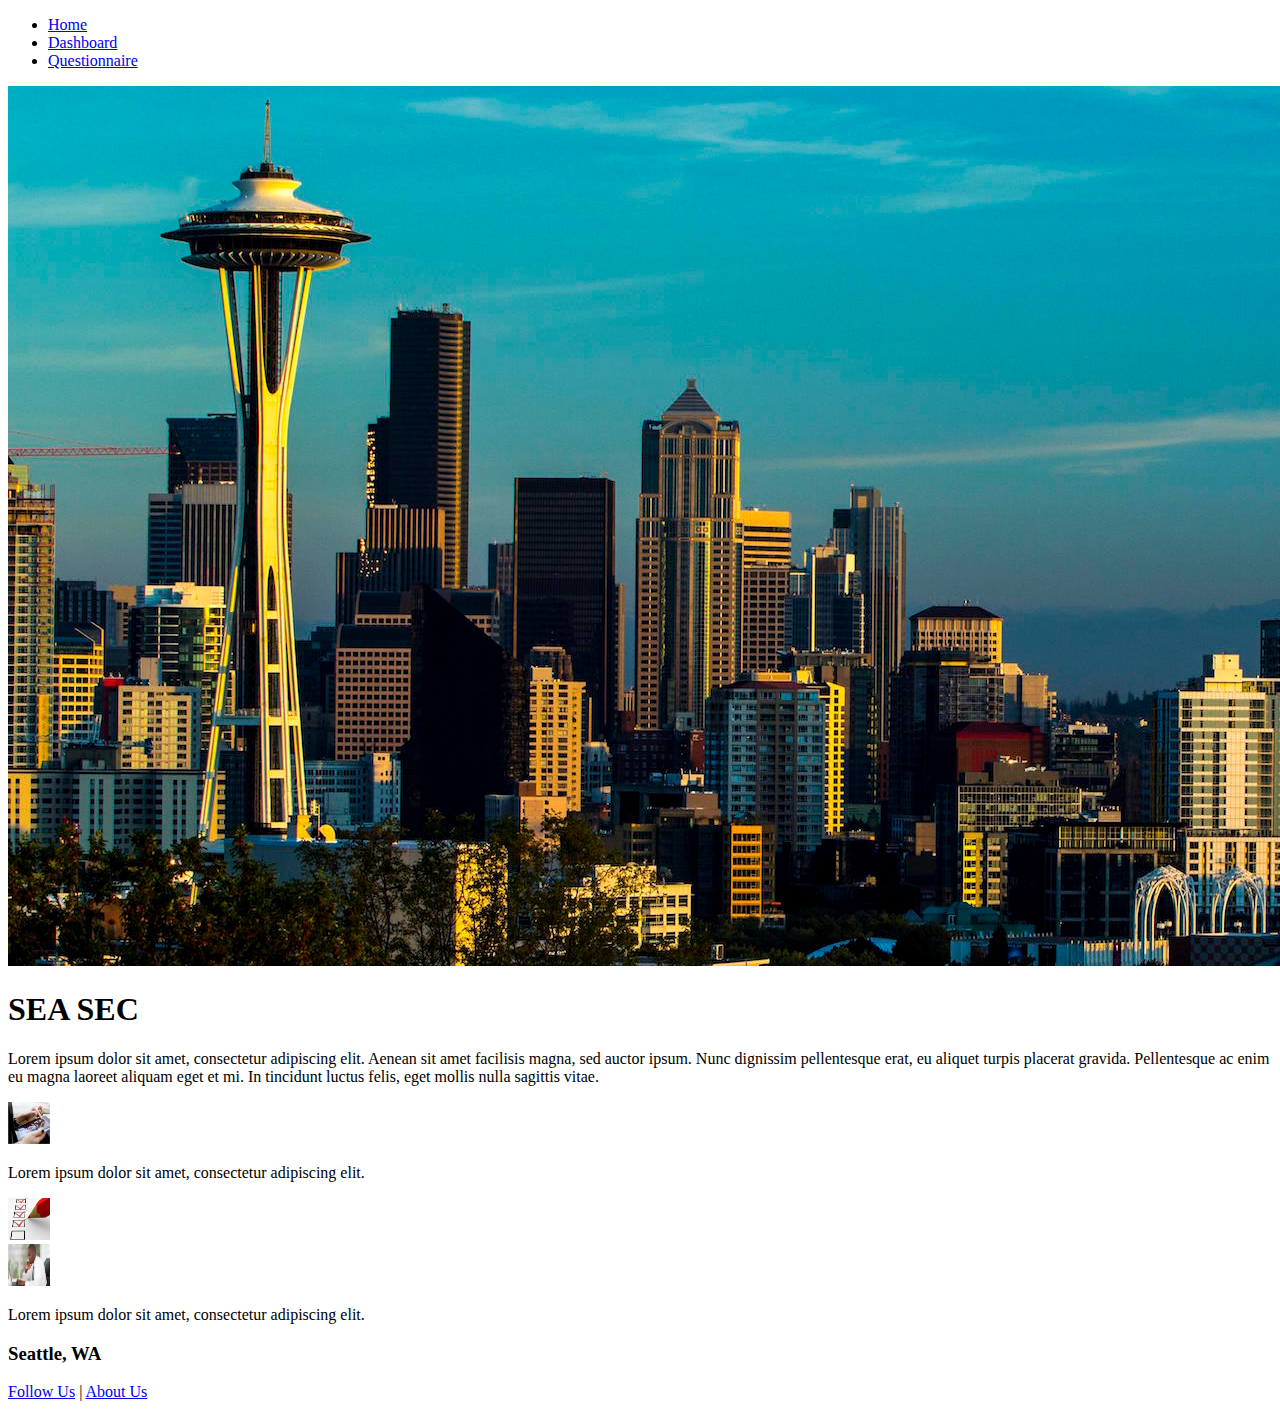
==== index.html @ e3d52c13 "Updating index.html, about-us.html and moving to dashboard.html" ====
<!DOCTYPE html>

<html>

<head>
  <meta charset="utf-8">
  <title>SEA SEC</title>
  <link href="reset.css" rel="stylesheet" type="css/text">
  <link href="style.css" type="css/text" rel="stylesheet">
</head>

<body>
<header>
  <nav>
    <ul class="nav-bar-top">
      <li class="nav">
        <a href="index.html">Home</a>
      </li>
      <li class="nav">
        <a href="dashboard.html">Dashboard</a>
      </li>
      <li class="nav">
        <a href="sans-critical-controls.html">Questionnaire</a>
      </li>
    </ul>
  </nav>
</header>
<section class="home-top-section">
  <img src="assets/img/spaceneedle.jpg" alt="Space Needle">
  <div class="dashboard-description">
    <h1>SEA SEC</h1>
    <p>Lorem ipsum dolor sit amet, consectetur adipiscing elit. Aenean sit amet facilisis magna, sed auctor ipsum. Nunc dignissim pellentesque erat, eu aliquet turpis placerat gravida. Pellentesque ac enim eu magna laoreet aliquam eget et mi. In tincidunt luctus
    felis, eget mollis nulla sagittis vitae. </p>
  </div>
</section>
<section clase="home-bottom-left-section">
  <article>
    <img src="assets/img/ipad.jpg" alt="Ipad Girl" height="42" width="42">
    <p>Lorem ipsum dolor sit amet, consectetur adipiscing elit.</p>
  </article>
</section>
<section clase="home-bottom-mid-section">
  <article>
    <img src="assets/img/checklistpencil.jpg" alt="Space Needle" height="42" width="42">
  </article>
</section>
<section clase="home-bottom-right-section">
  <article>
    <img src="assets/img/guycomputer.jpg" alt="Guy Computer" height="42" width="42">
    <p>Lorem ipsum dolor sit amet, consectetur adipiscing elit.</p>
  </article>
</section>
<footer>
  <h3>Seattle, WA</h3>
  <p><a href="social media links">Follow Us</a> |
    <a href="about-us.html">About Us</a></p>
</footer>
</body>
</html>
---- style.css ----
body {
  /*display: flex;*/
  font-family: "IntelClear", sans-serif;
  background: #A5ACAF;
}

/*Nav bar*/
.nav-bar-top {
  padding-left: 10px;
  display: flex;
  list-style-type: none;
  position: fixed;
  background: #002C5F;
  width: 100%;
}

/*nav bar elements are spread out*/
.nav {
  margin: 10px;
}
a:link {
  color: #69BE28;
  text-decoration: none;
}
a:hover {
  color: white;
}
a:visited {
  color: #818A8F;
}
/*centers the footer*/
footer {
  background: #002C5F;
  width: 100%;
  height: 50px;
  /*justify-content: center;
  flex-direction: row;
  align-items: flex-end;*/
  position: absolute;
  top: 500px;
  text-align: center;
  margin: auto;
  color: white;
}
footer h3{
  font-size: 18px;
  padding-bottom: 10px;
}

/*left side bar*/
.toggle-graphs {
  width: 8.5%;
  border: 1px solid black;
  list-style-type: none;
  padding-left: 14px;
  display: flex;
  flex-direction: column;
  background-color: #A5ACAF;
  height: 550px;
}

/*individual pictures on the left side bar*/
.graphoptions {
  margin: 20px;
  font-size: 10px;
  display: flex;
  align-items: center;
  margin-left: 2px;
  padding-top: 30px;
}

.header {
  display: flex;
  flex-direction: row;
  position: absolute;
  top: 35px;
  height: 300px;
  background-color: #818A8F;
  }
.header img {
  width: 25%;
  height: 50%;
  position: relative;
  top: 50px;
  left: 150px;
}
.dashboard-description {
  position: relative;
  top: 50px;
  left: 500px;
}

.dashboard-description h1{
  padding-bottom: 10px;
  font-weight: bold;
  text-transform: uppercase;
  font-size: 36px;
}
.dashboard-description p{
  width: 400px;
}
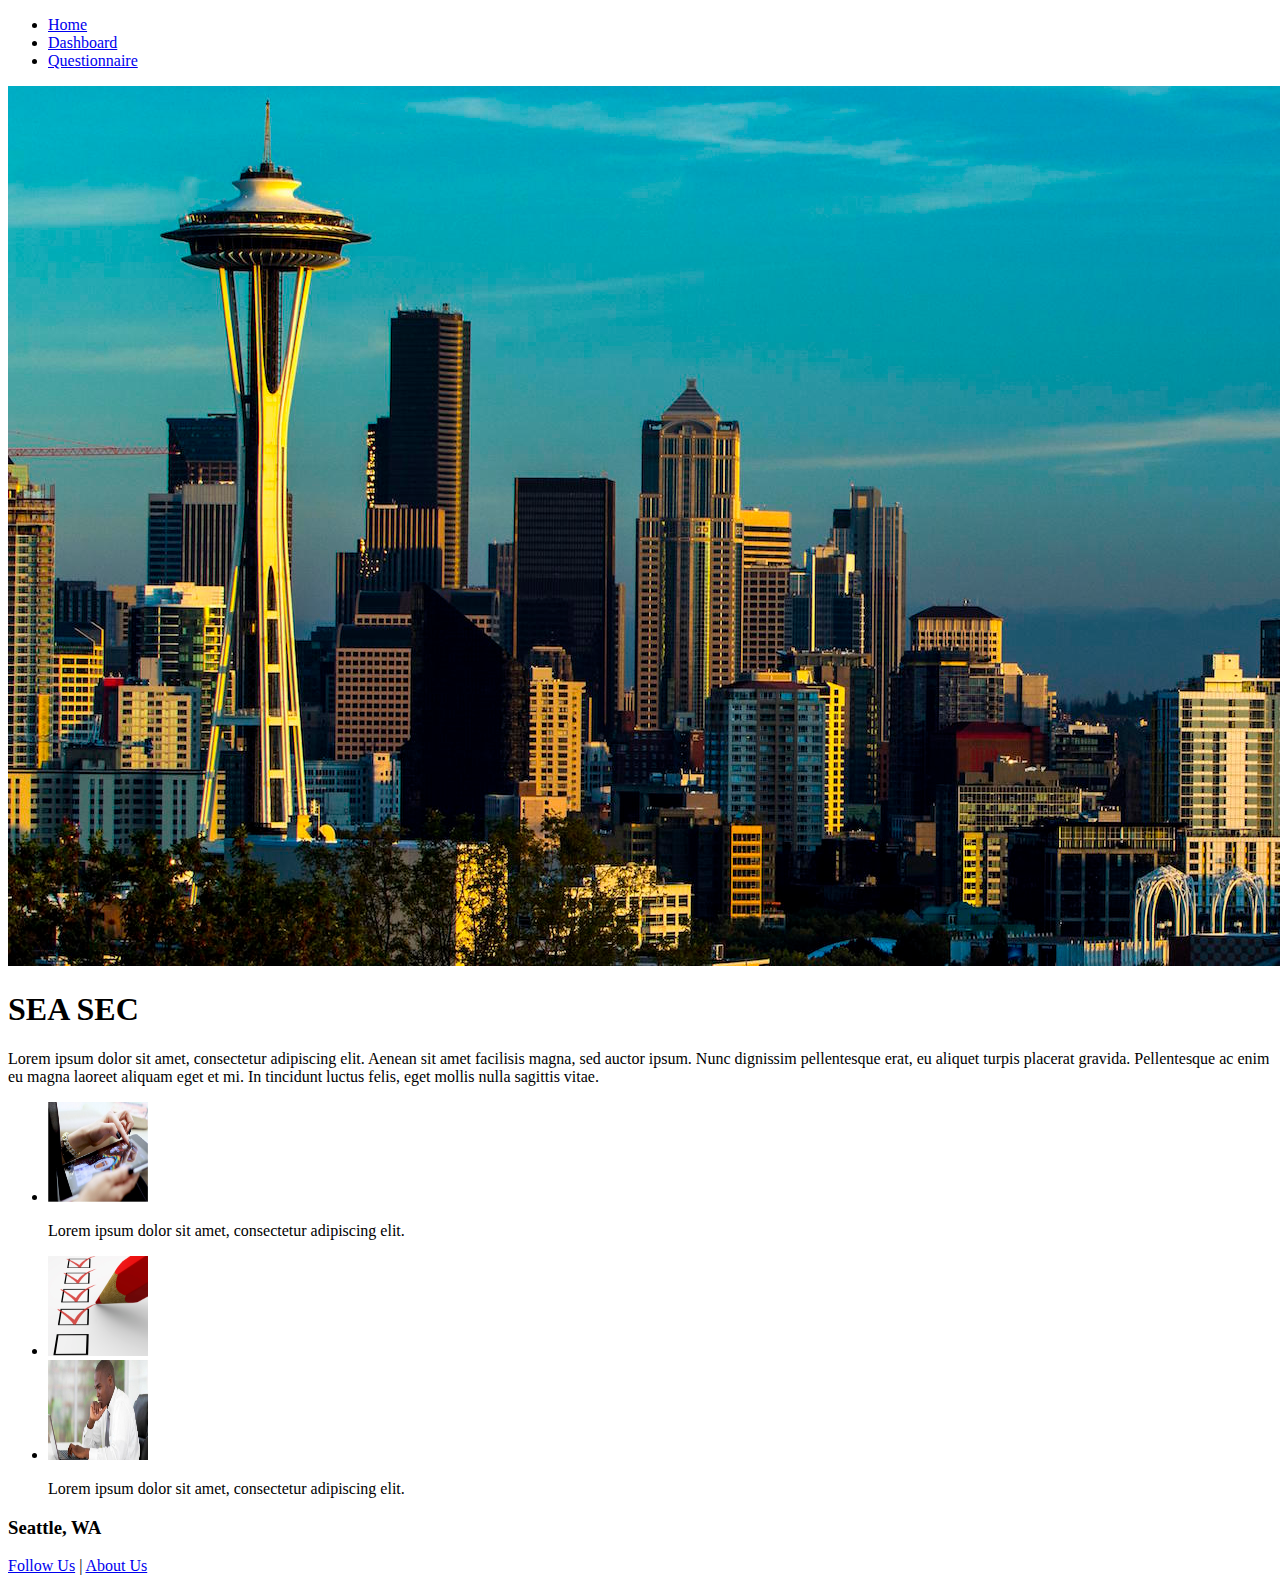
==== commit b1da8cfa: "fixed footer and overall layout" ====
--- a/index.html
+++ b/index.html
@@ -33,22 +33,25 @@
     felis, eget mollis nulla sagittis vitae. </p>
   </div>
 </section>
-<section clase="home-bottom-left-section">
-  <article>
-    <img src="assets/img/ipad.jpg" alt="Ipad Girl" height="42" width="42">
+<ul>
+<li class="home-bottom-section">
+<section class="home-bottom-left-section">
+    <img src="assets/img/ipad.jpg" alt="Ipad Girl" height="100" width="100">
     <p>Lorem ipsum dolor sit amet, consectetur adipiscing elit.</p>
-  </article>
-</section>
-<section clase="home-bottom-mid-section">
-  <article>
-    <img src="assets/img/checklistpencil.jpg" alt="Space Needle" height="42" width="42">
-  </article>
-</section>
-<section clase="home-bottom-right-section">
-  <article>
-    <img src="assets/img/guycomputer.jpg" alt="Guy Computer" height="42" width="42">
+
+</li>
+<li class="home-bottom-mid-section">
+
+    <img src="assets/img/checklistpencil.jpg" alt="Space Needle" height="100" width="100">
+
+</li>
+<li class="home-bottom-right-section">
+
+    <img src="assets/img/guycomputer.jpg" alt="Guy Computer" height="100" width="100">
     <p>Lorem ipsum dolor sit amet, consectetur adipiscing elit.</p>
-  </article>
+
+</li>
+</ul>
 </section>
 <footer>
   <h3>Seattle, WA</h3>
--- a/style.css
+++ b/style.css
@@ -5,6 +5,7 @@
 }
 
 /*Nav bar*/
+
 .nav-bar-top {
   padding-left: 10px;
   display: flex;
@@ -15,6 +16,7 @@
 }
 
 /*nav bar elements are spread out*/
+
 .nav {
   margin: 10px;
 }
@@ -28,26 +30,29 @@
 a:visited {
   color: #818A8F;
 }
+
 /*centers the footer*/
+
 footer {
+  display: flex;
   background: #002C5F;
-  width: 100%;
   height: 50px;
-  /*justify-content: center;
-  flex-direction: row;
-  align-items: flex-end;*/
   position: absolute;
-  top: 500px;
+  top: 600px;
   text-align: center;
   margin: auto;
   color: white;
+  width: 100%;
+  justify-content: center;
+  flex-direction: column;
 }
-footer h3{
+footer h3 {
   font-size: 18px;
   padding-bottom: 10px;
 }
 
 /*left side bar*/
+
 .toggle-graphs {
   width: 8.5%;
   border: 1px solid black;
@@ -60,6 +65,7 @@
 }
 
 /*individual pictures on the left side bar*/
+
 .graphoptions {
   margin: 20px;
   font-size: 10px;
@@ -68,34 +74,46 @@
   margin-left: 2px;
   padding-top: 30px;
 }
-
-.header {
+.home-top-section {
   display: flex;
   flex-direction: row;
-  position: absolute;
+  position: relative;
   top: 35px;
   height: 300px;
   background-color: #818A8F;
-  }
-.header img {
-  width: 25%;
-  height: 50%;
-  position: relative;
-  top: 50px;
-  left: 150px;
+}
+.home-top-section img {
+  width: 50%;
+  height: 100%;
+  /*position: relative;*/
+  top: 0px;
+  left: 0px;
 }
 .dashboard-description {
-  position: relative;
+  /*position: relative;*/
   top: 50px;
   left: 500px;
+  margin-left: 10%;
+  margin-top: 2%;
 }
-
-.dashboard-description h1{
-  padding-bottom: 10px;
+.dashboard-description h1 {
+  padding-bottom: 5px;
   font-weight: bold;
   text-transform: uppercase;
   font-size: 36px;
 }
-.dashboard-description p{
+.dashboard-description p {
   width: 400px;
 }
+ul {
+  display: flex;
+  flex-direction: row;
+}
+li {
+  display: flex;
+  flex-wrap: wrap;
+  justify-content: center;
+  margin-top: 60px;
+  margin-right: 100px;
+  margin-left: 150px;
+}
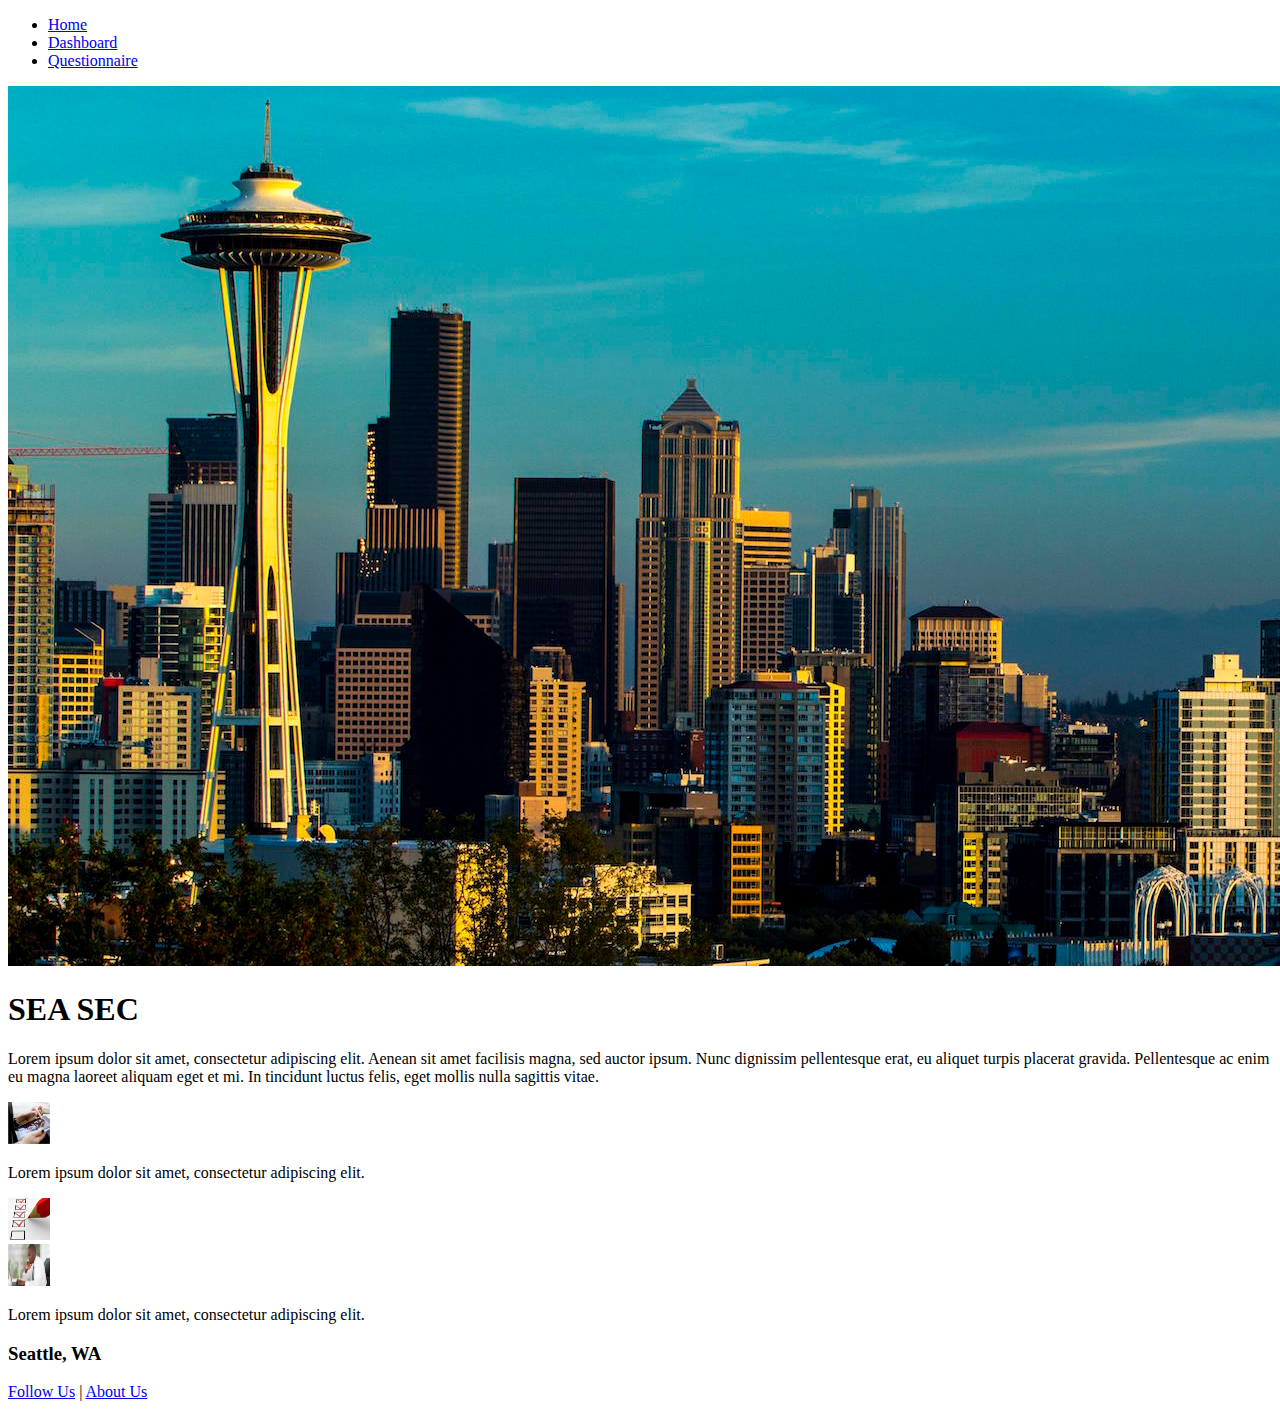
==== commit 08032a46: "adding many changes in all HTML pages. Recommendation is the last one for this iteration." ====
--- a/index.html
+++ b/index.html
@@ -33,30 +33,26 @@
     felis, eget mollis nulla sagittis vitae. </p>
   </div>
 </section>
-<ul>
-<li class="home-bottom-section">
-<section class="home-bottom-left-section">
-    <img src="assets/img/ipad.jpg" alt="Ipad Girl" height="100" width="100">
+<section clase="home-bottom-left-section">
+  <article>
+    <img src="assets/img/ipad.jpg" alt="Ipad Girl" height="42" width="42">
     <p>Lorem ipsum dolor sit amet, consectetur adipiscing elit.</p>
-
-</li>
-<li class="home-bottom-mid-section">
-
-    <img src="assets/img/checklistpencil.jpg" alt="Space Needle" height="100" width="100">
-
-</li>
-<li class="home-bottom-right-section">
-
-    <img src="assets/img/guycomputer.jpg" alt="Guy Computer" height="100" width="100">
+  </article>
+</section>
+<section clase="home-bottom-mid-section">
+  <article>
+    <img src="assets/img/checklistpencil.jpg" alt="Space Needle" height="42" width="42">
+  </article>
+</section>
+<section clase="home-bottom-right-section">
+  <article>
+    <img src="assets/img/guycomputer.jpg" alt="Guy Computer" height="42" width="42">
     <p>Lorem ipsum dolor sit amet, consectetur adipiscing elit.</p>
-
-</li>
-</ul>
+  </article>
 </section>
 <footer>
   <h3>Seattle, WA</h3>
-  <p><a href="social media links">Follow Us</a> |
-    <a href="about-us.html">About Us</a></p>
+  <p><a href="social media links">Follow Us</a> | <a href="about-us.html">About Us</a></p>
 </footer>
 </body>
 </html>
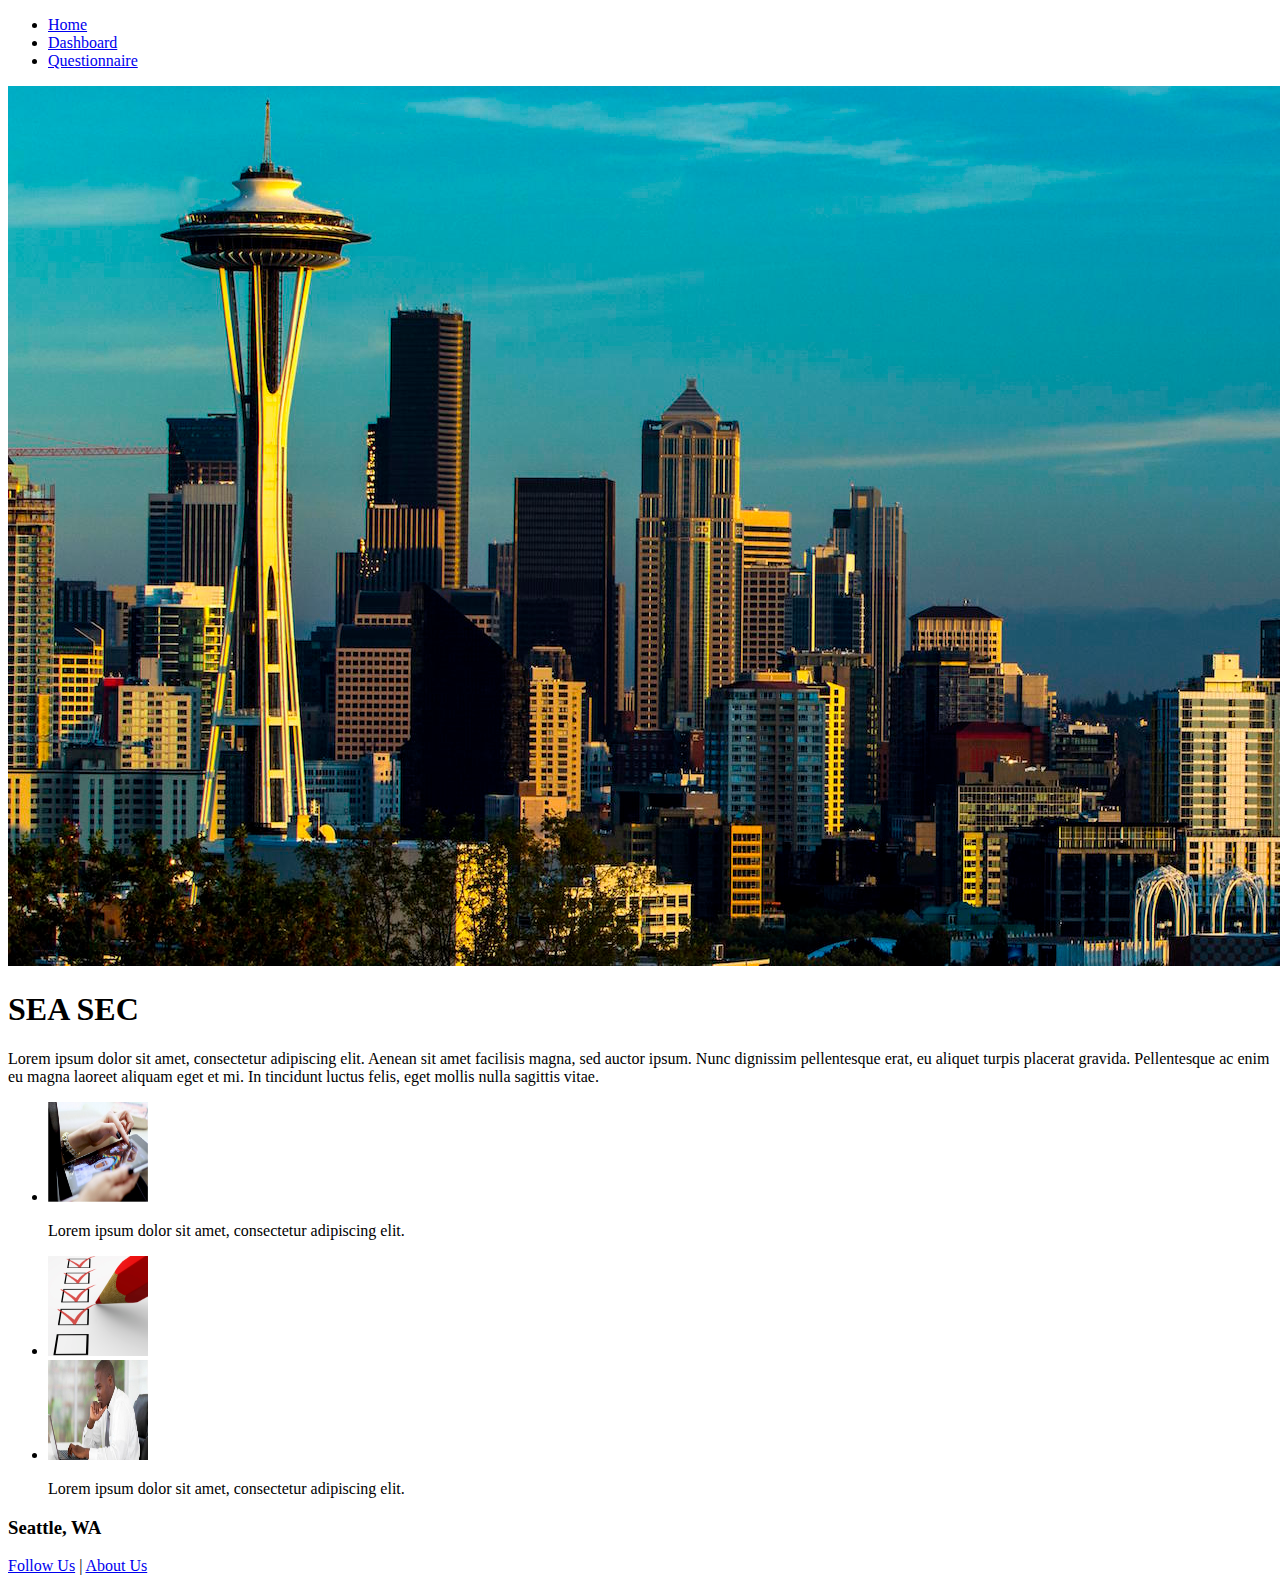
==== commit 6db056c1: "Merge pull request #64 from mevans72/mistycss" ====
--- a/index.html
+++ b/index.html
@@ -33,22 +33,25 @@
     felis, eget mollis nulla sagittis vitae. </p>
   </div>
 </section>
-<section clase="home-bottom-left-section">
-  <article>
-    <img src="assets/img/ipad.jpg" alt="Ipad Girl" height="42" width="42">
+<ul>
+<li class="home-bottom-section">
+<section class="home-bottom-left-section">
+    <img src="assets/img/ipad.jpg" alt="Ipad Girl" height="100" width="100">
     <p>Lorem ipsum dolor sit amet, consectetur adipiscing elit.</p>
-  </article>
-</section>
-<section clase="home-bottom-mid-section">
-  <article>
-    <img src="assets/img/checklistpencil.jpg" alt="Space Needle" height="42" width="42">
-  </article>
-</section>
-<section clase="home-bottom-right-section">
-  <article>
-    <img src="assets/img/guycomputer.jpg" alt="Guy Computer" height="42" width="42">
+
+</li>
+<li class="home-bottom-mid-section">
+
+    <img src="assets/img/checklistpencil.jpg" alt="Space Needle" height="100" width="100">
+
+</li>
+<li class="home-bottom-right-section">
+
+    <img src="assets/img/guycomputer.jpg" alt="Guy Computer" height="100" width="100">
     <p>Lorem ipsum dolor sit amet, consectetur adipiscing elit.</p>
-  </article>
+
+</li>
+</ul>
 </section>
 <footer>
   <h3>Seattle, WA</h3>
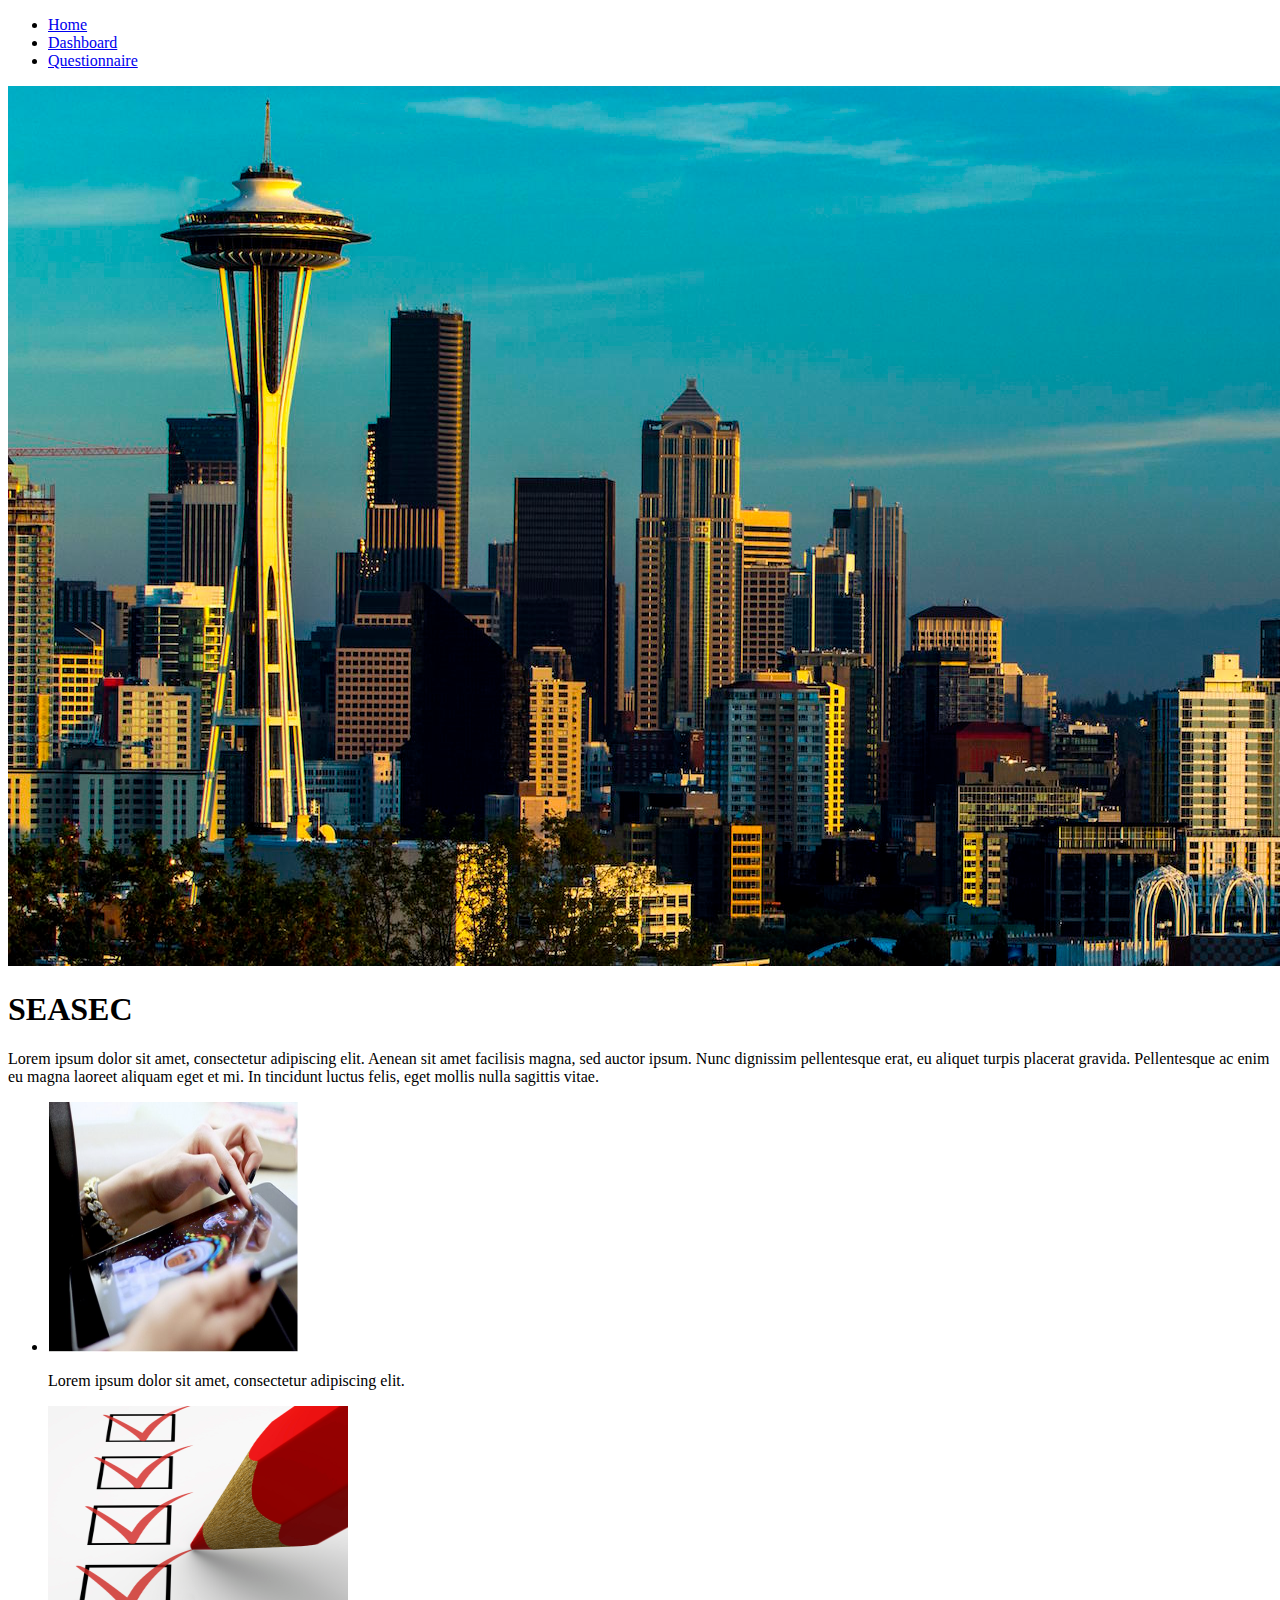
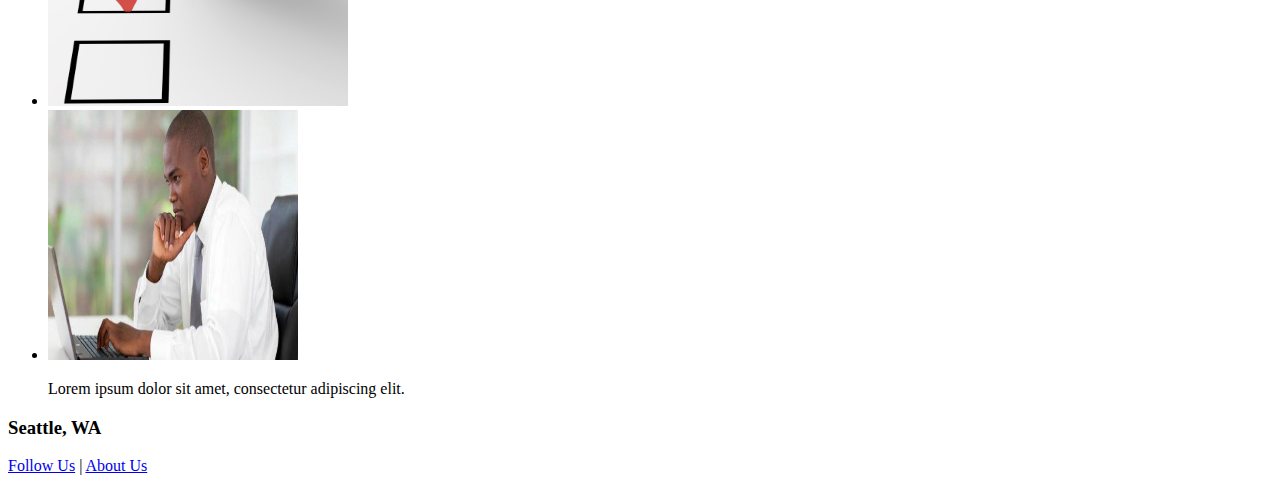
==== commit 43b86e69: "Merge pull request #66 from mevans72/mistycss" ====
--- a/index.html
+++ b/index.html
@@ -4,7 +4,7 @@
 
 <head>
   <meta charset="utf-8">
-  <title>SEA SEC</title>
+  <title>SEASEC</title>
   <link href="reset.css" rel="stylesheet" type="css/text">
   <link href="style.css" type="css/text" rel="stylesheet">
 </head>
@@ -28,26 +28,26 @@
 <section class="home-top-section">
   <img src="assets/img/spaceneedle.jpg" alt="Space Needle">
   <div class="dashboard-description">
-    <h1>SEA SEC</h1>
+    <h1>SEASEC</h1>
     <p>Lorem ipsum dolor sit amet, consectetur adipiscing elit. Aenean sit amet facilisis magna, sed auctor ipsum. Nunc dignissim pellentesque erat, eu aliquet turpis placerat gravida. Pellentesque ac enim eu magna laoreet aliquam eget et mi. In tincidunt luctus
     felis, eget mollis nulla sagittis vitae. </p>
   </div>
 </section>
+<section class="home-bottom-left-section">
 <ul>
 <li class="home-bottom-section">
-<section class="home-bottom-left-section">
-    <img src="assets/img/ipad.jpg" alt="Ipad Girl" height="100" width="100">
+    <img src="assets/img/ipad.jpg" alt="Ipad Girl" height="250" width="250">
     <p>Lorem ipsum dolor sit amet, consectetur adipiscing elit.</p>
 
 </li>
 <li class="home-bottom-mid-section">
 
-    <img src="assets/img/checklistpencil.jpg" alt="Space Needle" height="100" width="100">
+    <img src="assets/img/checklistpencil.jpg" alt="Checklist" height="300" width="300">
 
 </li>
 <li class="home-bottom-right-section">
 
-    <img src="assets/img/guycomputer.jpg" alt="Guy Computer" height="100" width="100">
+    <img src="assets/img/guycomputer.jpg" alt="Guy Computer" height="250" width="250">
     <p>Lorem ipsum dolor sit amet, consectetur adipiscing elit.</p>
 
 </li>
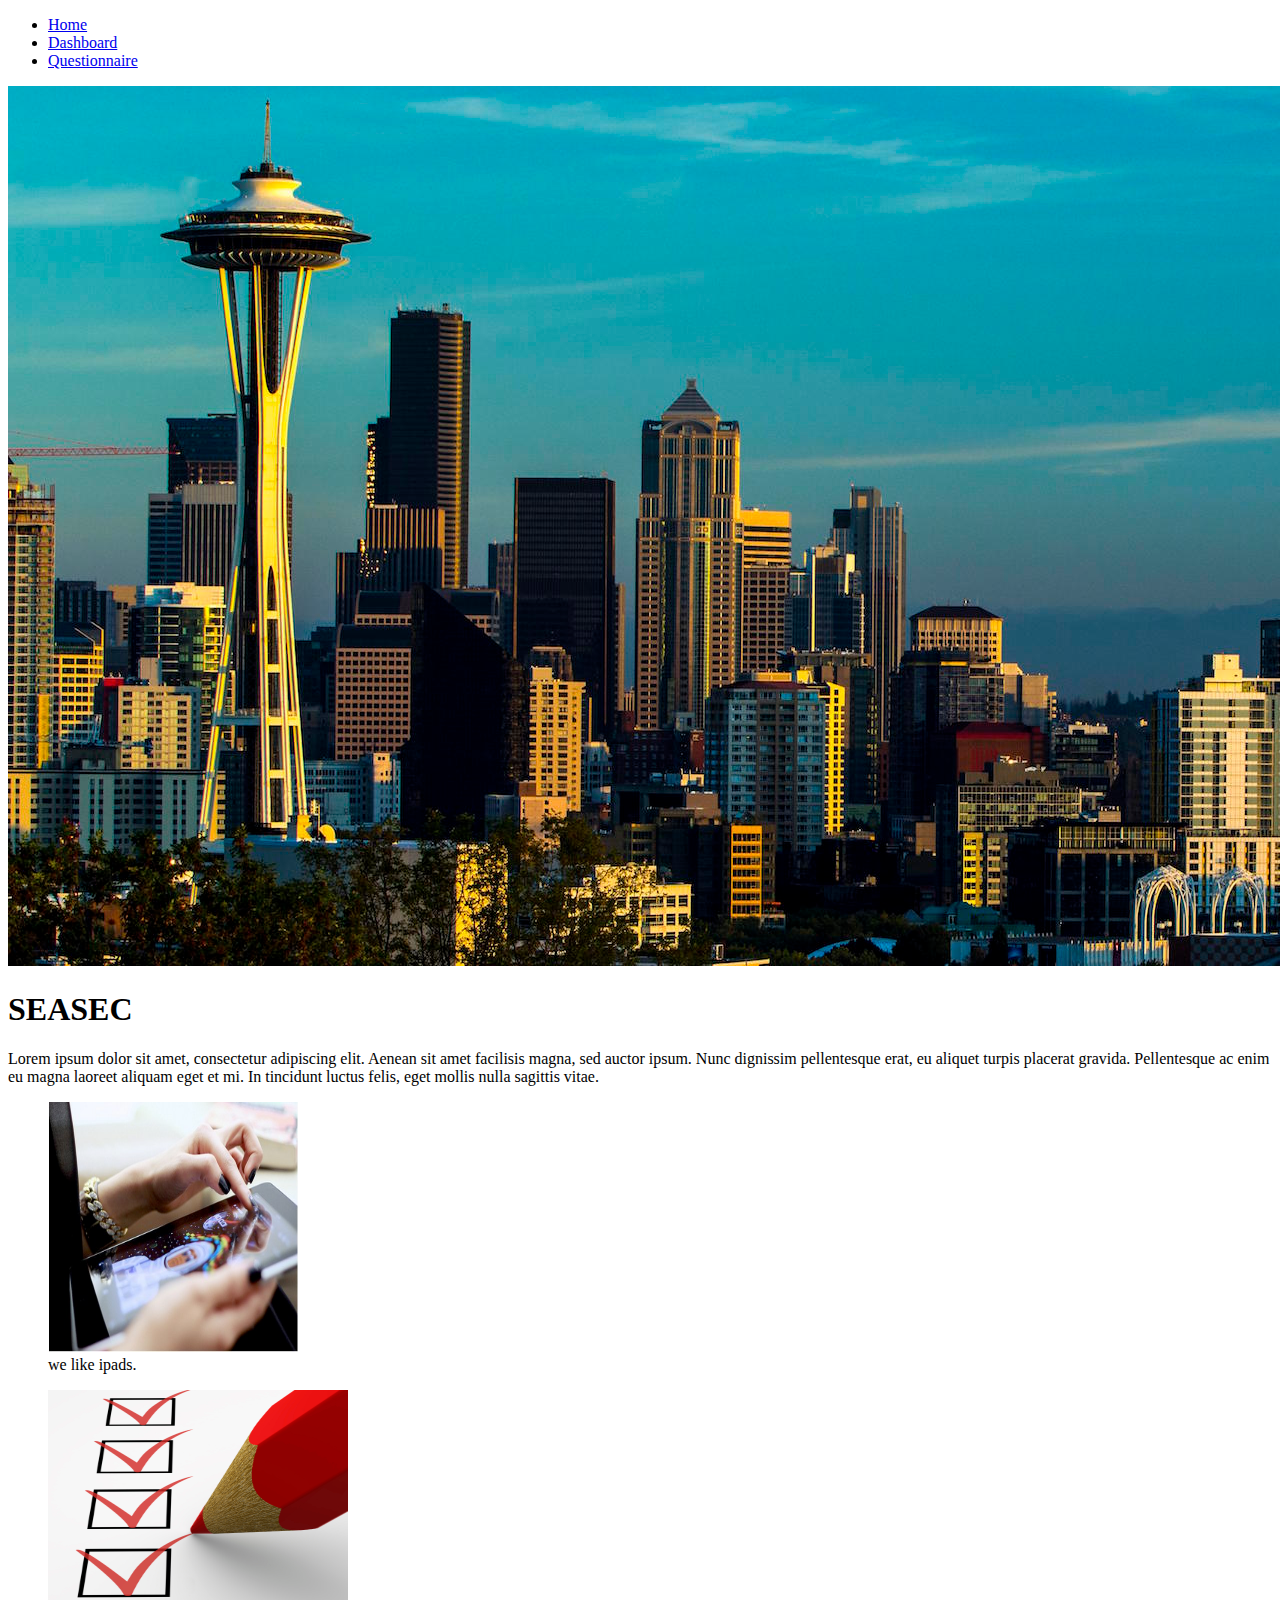
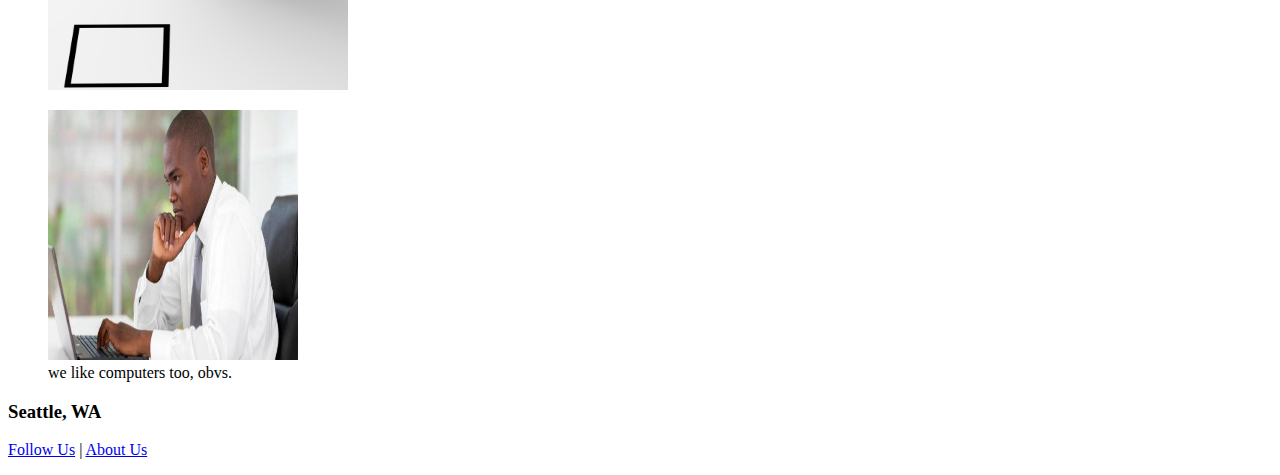
==== commit 13aea176: "few minor changes" ====
--- a/index.html
+++ b/index.html
@@ -10,7 +10,6 @@
 </head>
 
 <body>
-<header>
   <nav>
     <ul class="nav-bar-top">
       <li class="nav">
@@ -24,38 +23,41 @@
       </li>
     </ul>
   </nav>
-</header>
-<section class="home-top-section">
-  <img src="assets/img/spaceneedle.jpg" alt="Space Needle">
-  <div class="dashboard-description">
-    <h1>SEASEC</h1>
-    <p>Lorem ipsum dolor sit amet, consectetur adipiscing elit. Aenean sit amet facilisis magna, sed auctor ipsum. Nunc dignissim pellentesque erat, eu aliquet turpis placerat gravida. Pellentesque ac enim eu magna laoreet aliquam eget et mi. In tincidunt luctus
-    felis, eget mollis nulla sagittis vitae. </p>
-  </div>
-</section>
-<section class="home-bottom-left-section">
-<ul>
-<li class="home-bottom-section">
-    <img src="assets/img/ipad.jpg" alt="Ipad Girl" height="250" width="250">
-    <p>Lorem ipsum dolor sit amet, consectetur adipiscing elit.</p>
 
-</li>
-<li class="home-bottom-mid-section">
+  <header>
+    <section>
+      <article>
+        <img src="assets/img/spaceneedle.jpg" alt="Space Needle">
+      </article>
 
-    <img src="assets/img/checklistpencil.jpg" alt="Checklist" height="300" width="300">
+      <article>
+        <h1>SEASEC</h1>
+        <p>Lorem ipsum dolor sit amet, consectetur adipiscing elit. Aenean sit amet facilisis magna, sed auctor ipsum. Nunc dignissim pellentesque erat, eu aliquet turpis placerat gravida. Pellentesque ac enim eu magna laoreet aliquam eget et mi. In tincidunt
+          luctus felis, eget mollis nulla sagittis vitae. </p>
+        </article>
+    </section>
+  </header>
 
-</li>
-<li class="home-bottom-right-section">
-
-    <img src="assets/img/guycomputer.jpg" alt="Guy Computer" height="250" width="250">
-    <p>Lorem ipsum dolor sit amet, consectetur adipiscing elit.</p>
-
-</li>
-</ul>
-</section>
-<footer>
-  <h3>Seattle, WA</h3>
-  <p><a href="social media links">Follow Us</a> | <a href="about-us.html">About Us</a></p>
-</footer>
+  <section>
+    <figure>
+      <img src="assets/img/ipad.jpg" alt="Ipad Girl" height="250" width="250">
+      <figcaption>
+        we like ipads.
+      </figcaption>
+    </figure>
+    <figure>
+      <img src="assets/img/checklistpencil.jpg" alt="Checklist" height="300" width="300">
+    </figure>
+    <figure>
+      <img src="assets/img/guycomputer.jpg" alt="Guy Computer" height="250" width="250">
+      <figcaption>
+        we like computers too, obvs.
+      </figcaption>
+    </figure>
+  </section>
+  <footer>
+    <h3>Seattle, WA</h3>
+    <p><a href="social media links">Follow Us</a> | <a href="about-us.html">About Us</a></p>
+  </footer>
 </body>
 </html>
--- a/style.css
+++ b/style.css
@@ -1,119 +1,66 @@
 body {
-  /*display: flex;*/
+  display: block;
   font-family: "IntelClear", sans-serif;
   background: #A5ACAF;
 }
 
-/*Nav bar*/
-
-.nav-bar-top {
-  padding-left: 10px;
-  display: flex;
+nav {
   list-style-type: none;
-  position: fixed;
+  display: inline;
   background: #002C5F;
   width: 100%;
 }
+ nav ul {
+   background: #002C5F;
+   padding-left: 10px;
+   padding-top: 10px;
+   height: 30px;
+ }
+ nav ul li {
+   display: inline;
+   padding: 5px;
+  }
 
-/*nav bar elements are spread out*/
+  a:link {
+    text-decoration: none;
+    color: #69BE28;
+  }
+  a:hover {
+    color:white;
+  }
+  a:visited {
+    color: #818A8F;
+  }
 
-.nav {
-  margin: 10px;
-}
-a:link {
-  color: #69BE28;
-  text-decoration: none;
-}
-a:hover {
-  color: white;
-}
-a:visited {
-  color: #818A8F;
+header {
+  display: inline-block;
+  background: #818A8F;
 }
 
-/*centers the footer*/
+header section {
+  display: inline-block;
+}
 
-footer {
+header img{
+  height: 100%;
+  width: 50%;
+}
+/*footer {
   display: flex;
-  background: #002C5F;
+  flex-direction: column;
+  background: #002C5F ;
   height: 50px;
   position: absolute;
-  top: 600px;
+  bottom: 0px;
+  left: 0px;
   text-align: center;
   margin: auto;
   color: white;
   width: 100%;
-  justify-content: center;
-  flex-direction: column;
 }
 footer h3 {
+  display: flex;
+  justify-content: center;
   font-size: 18px;
   padding-bottom: 10px;
-}
-
-/*left side bar*/
-
-.toggle-graphs {
-  width: 8.5%;
-  border: 1px solid black;
-  list-style-type: none;
-  padding-left: 14px;
-  display: flex;
-  flex-direction: column;
-  background-color: #A5ACAF;
-  height: 550px;
-}
-
-/*individual pictures on the left side bar*/
-
-.graphoptions {
-  margin: 20px;
-  font-size: 10px;
-  display: flex;
-  align-items: center;
-  margin-left: 2px;
-  padding-top: 30px;
-}
-.home-top-section {
-  display: flex;
-  flex-direction: row;
-  position: relative;
-  top: 35px;
-  height: 300px;
-  background-color: #818A8F;
-}
-.home-top-section img {
-  width: 50%;
-  height: 100%;
-  /*position: relative;*/
-  top: 0px;
-  left: 0px;
-}
-.dashboard-description {
-  /*position: relative;*/
-  top: 50px;
-  left: 500px;
-  margin-left: 10%;
-  margin-top: 2%;
-}
-.dashboard-description h1 {
-  padding-bottom: 5px;
-  font-weight: bold;
-  text-transform: uppercase;
-  font-size: 36px;
-}
-.dashboard-description p {
-  width: 400px;
-}
-ul {
-  display: flex;
-  flex-direction: row;
-}
-li {
-  display: flex;
-  flex-wrap: wrap;
-  justify-content: center;
-  margin-top: 60px;
-  margin-right: 100px;
-  margin-left: 150px;
-}
+}*/
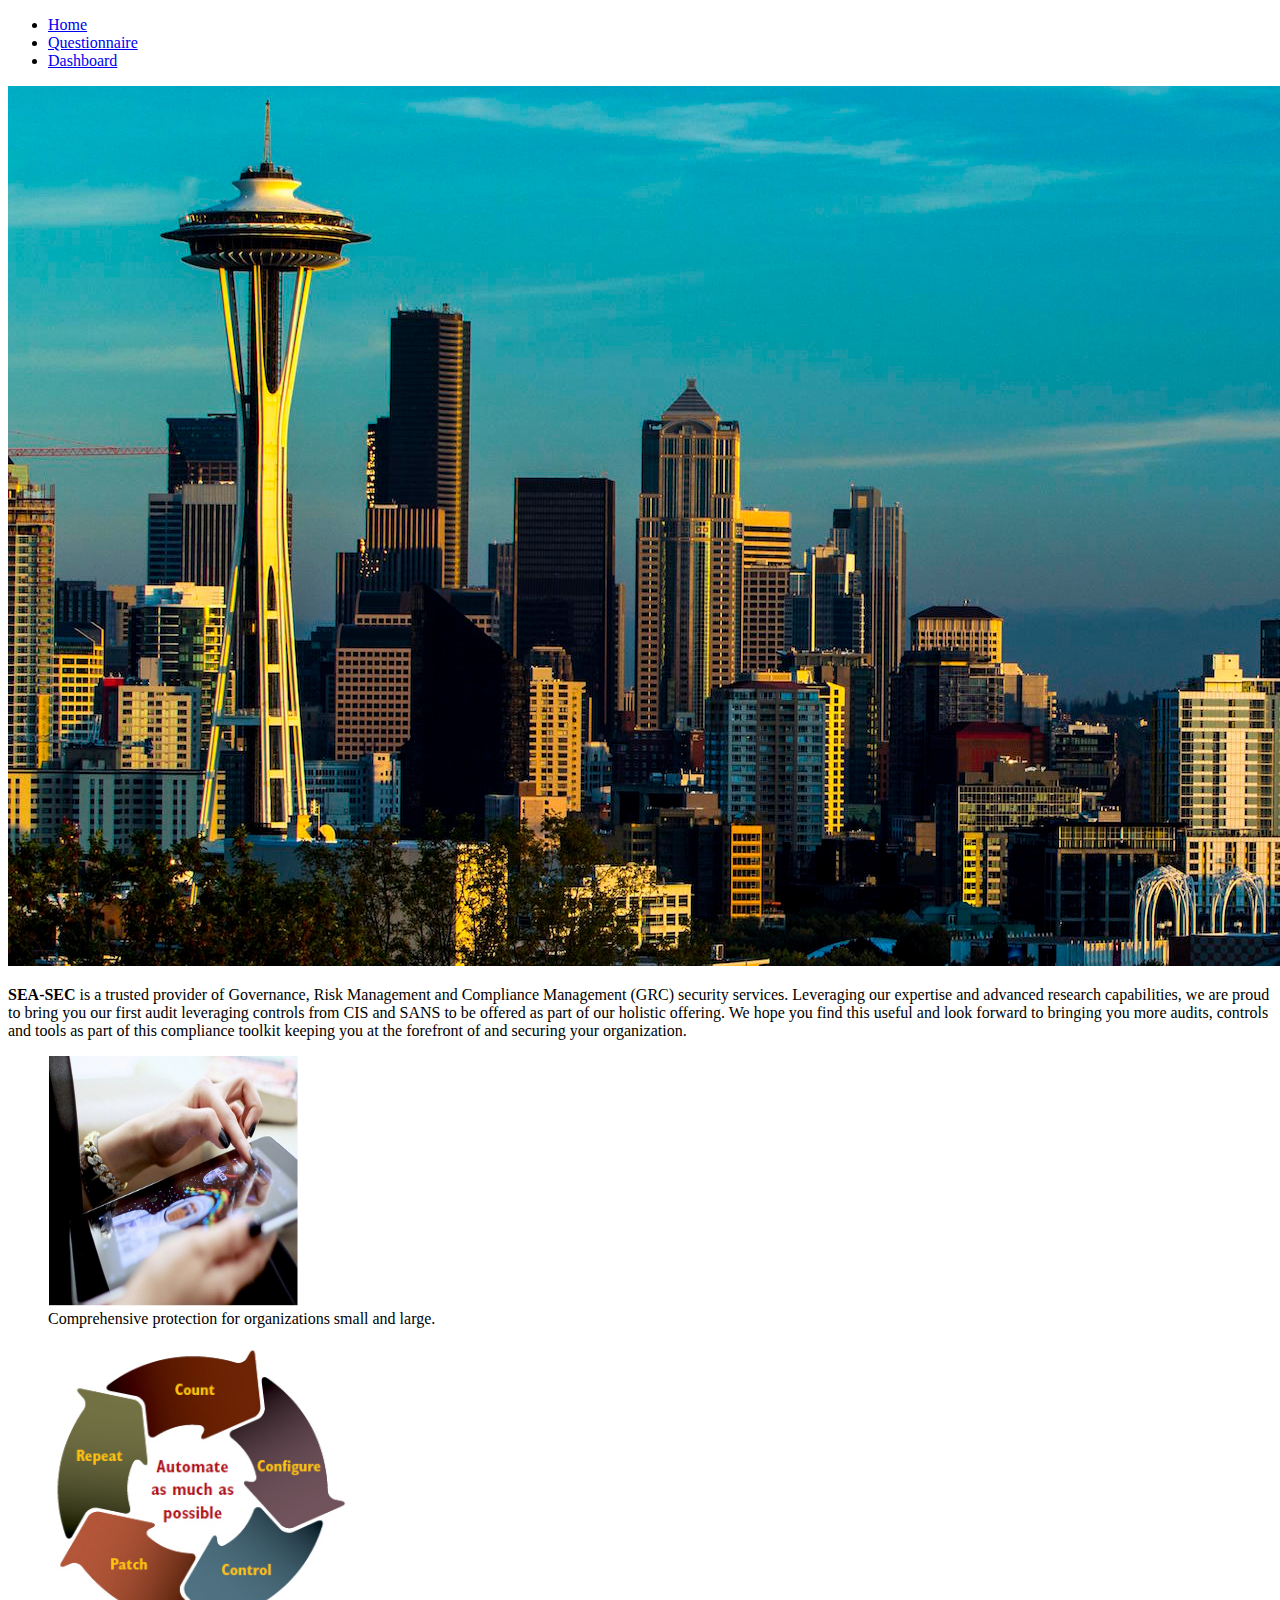
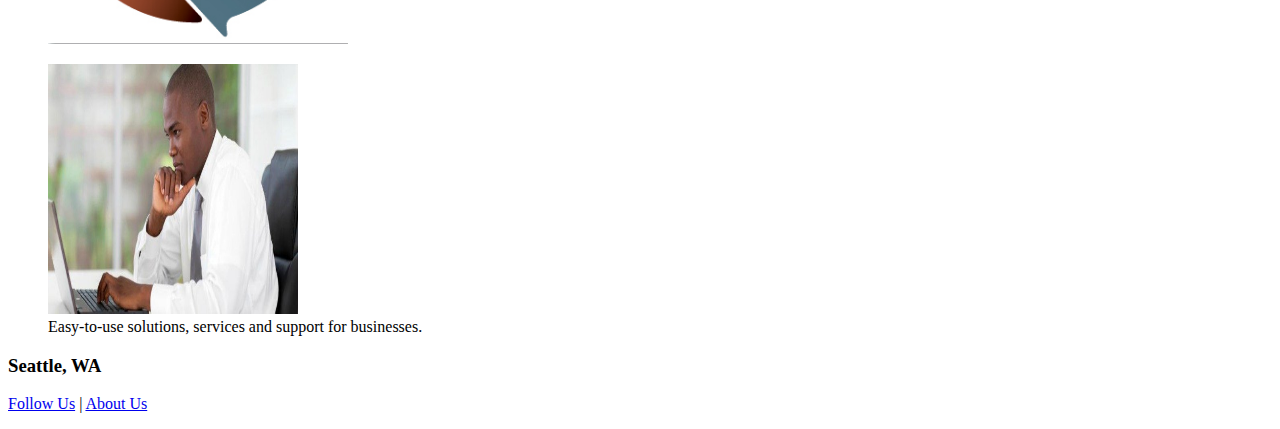
==== commit c6cad95a: "Merge pull request #72 from mevans72/mistycss" ====
--- a/index.html
+++ b/index.html
@@ -4,7 +4,7 @@
 
 <head>
   <meta charset="utf-8">
-  <title>SEASEC</title>
+  <title>SEA-SEC</title>
   <link href="reset.css" rel="stylesheet" type="css/text">
   <link href="style.css" type="css/text" rel="stylesheet">
 </head>
@@ -16,48 +16,48 @@
         <a href="index.html">Home</a>
       </li>
       <li class="nav">
-        <a href="dashboard.html">Dashboard</a>
+        <a href="sans-critical-controls.html">Questionnaire</a>
       </li>
       <li class="nav">
-        <a href="sans-critical-controls.html">Questionnaire</a>
+        <a href="dashboard.html">Dashboard</a>
       </li>
     </ul>
   </nav>
 
   <header>
-    <section>
-      <article>
-        <img src="assets/img/spaceneedle.jpg" alt="Space Needle">
-      </article>
+    <div>
+      <img src="assets/img/spaceneedle.jpg" alt="Space Needle">
+    </div>
 
-      <article>
-        <h1>SEASEC</h1>
-        <p>Lorem ipsum dolor sit amet, consectetur adipiscing elit. Aenean sit amet facilisis magna, sed auctor ipsum. Nunc dignissim pellentesque erat, eu aliquet turpis placerat gravida. Pellentesque ac enim eu magna laoreet aliquam eget et mi. In tincidunt
-          luctus felis, eget mollis nulla sagittis vitae. </p>
-        </article>
-    </section>
+    <div>
+    </div>
+    <p><strong>SEA-SEC</strong> is a trusted provider of Governance, Risk Management and Compliance Management (GRC) security services. Leveraging our expertise and advanced research capabilities, we are proud to bring you our first audit leveraging controls from CIS and SANS to be offered as part of our holistic offering. We hope you find this useful and look forward to bringing you more audits, controls and tools as part of this compliance toolkit keeping you at the forefront of and securing your organization.
+      </p>
+    </div>
   </header>
 
   <section>
     <figure>
       <img src="assets/img/ipad.jpg" alt="Ipad Girl" height="250" width="250">
       <figcaption>
-        we like ipads.
+      Comprehensive protection for organizations small and large.
       </figcaption>
     </figure>
     <figure>
-      <img src="assets/img/checklistpencil.jpg" alt="Checklist" height="300" width="300">
+      <img src="assets/img/circleOfStuff.jpg" alt="Circle" height="300" width="300">
     </figure>
     <figure>
       <img src="assets/img/guycomputer.jpg" alt="Guy Computer" height="250" width="250">
       <figcaption>
-        we like computers too, obvs.
+      Easy-to-use solutions, services and support for businesses.
       </figcaption>
     </figure>
   </section>
+
   <footer>
     <h3>Seattle, WA</h3>
     <p><a href="social media links">Follow Us</a> | <a href="about-us.html">About Us</a></p>
   </footer>
 </body>
+
 </html>
--- a/style.css
+++ b/style.css
@@ -3,48 +3,47 @@
   font-family: "IntelClear", sans-serif;
   background: #A5ACAF;
 }
-
 nav {
   list-style-type: none;
   display: inline;
   background: #002C5F;
   width: 100%;
 }
- nav ul {
-   background: #002C5F;
-   padding-left: 10px;
-   padding-top: 10px;
-   height: 30px;
- }
- nav ul li {
-   display: inline;
-   padding: 5px;
-  }
-
-  a:link {
-    text-decoration: none;
-    color: #69BE28;
-  }
-  a:hover {
-    color:white;
-  }
-  a:visited {
-    color: #818A8F;
-  }
-
+nav ul {
+  background: #002C5F;
+  padding-left: 10px;
+  padding-top: 10px;
+  height: 30px;
+}
+nav ul li {
+  display: inline;
+  padding: 5px;
+}
+a:link {
+  text-decoration: none;
+  color: #69BE28;
+}
+a:hover {
+  color: white;
+}
+a:visited {
+  color: #818A8F;
+}
 header {
-  display: inline-block;
+  display: inline;
   background: #818A8F;
 }
-
-header section {
-  display: inline-block;
+div {
+  display: flex;
 }
-
-header img{
+header img {
   height: 100%;
   width: 50%;
 }
+section figure {
+  display: inline;
+}
+
 /*footer {
   display: flex;
   flex-direction: column;
